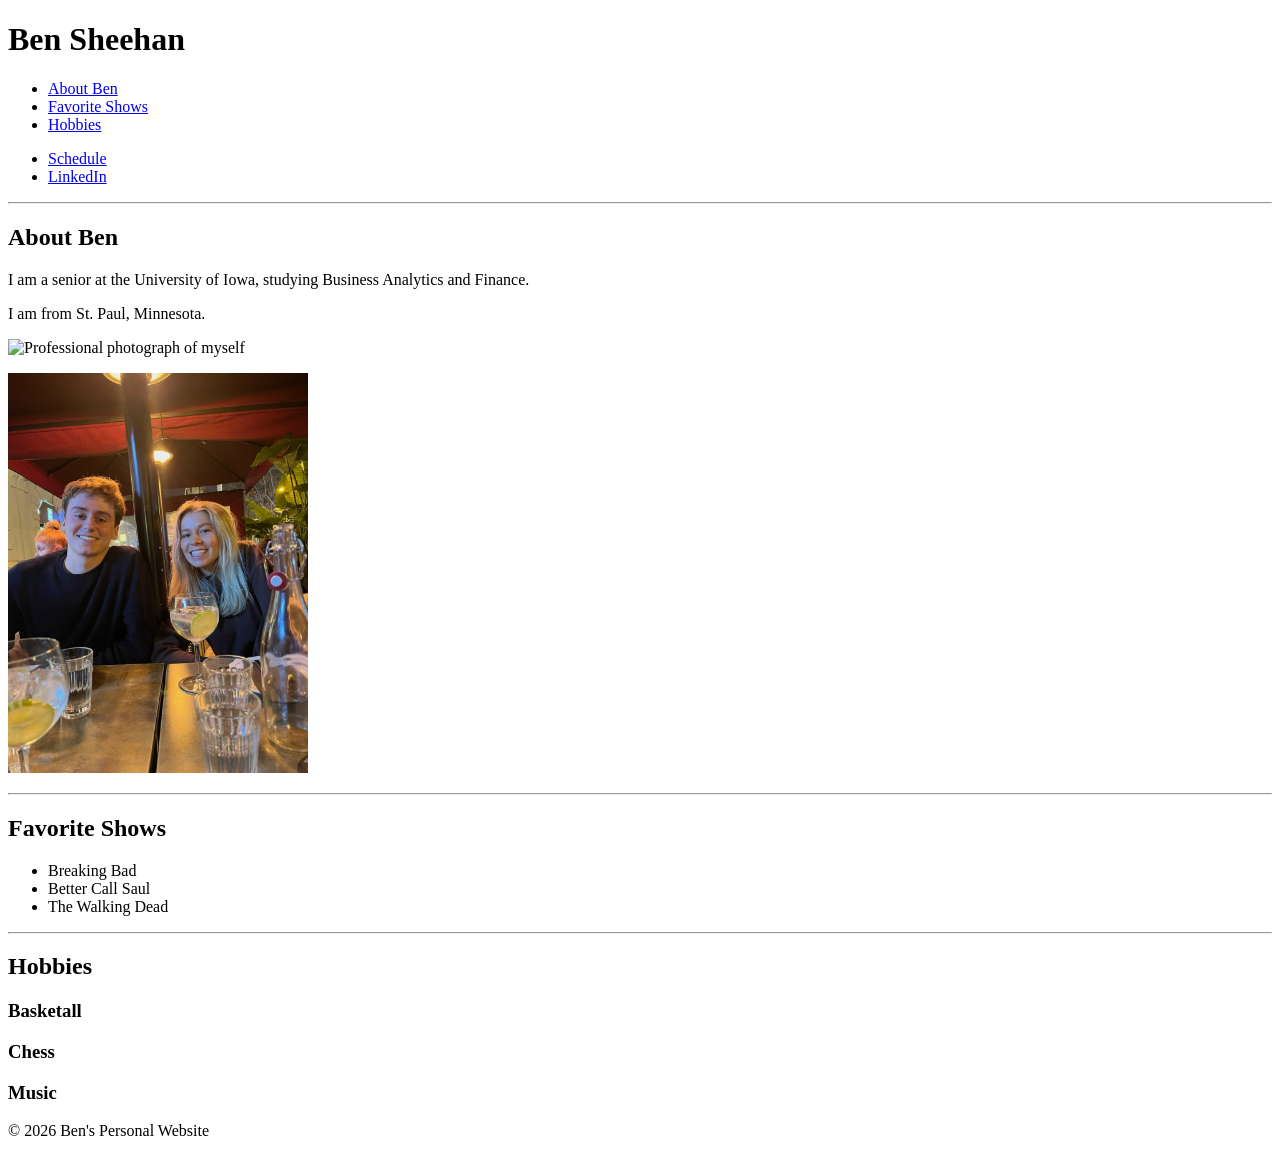
==== index.html @ 6356d8c1 "initial commit of index" ====
<!DOCTYPE html>
<html lang="en">
    <head>
        <meta charset="UTF-8">
        <meta name="viewport" content="width=device-width, initial-scale=1.0">
        <title>About Ben</title>
    </head>
    <body>
        <div class="container">
            <header>
                <h1>Ben Sheehan</h1>
            </header>
        <nav>
            <ul>
                <li> <a href="#about">About Ben</a> </li>
                <li> <a href="#shows">Favorite Shows</a> </li>
                <li> <a href="#hobbies">Hobbies</a> </li>
            </ul>
            <ul>
                <li>    <a href="schedule.html" target="_blank" rel="noopener noreferrer">Schedule</a>    </li>
                <li>    <a href="https://www.linkedin.com/in/benjamin-sheehan-a9486a279/"  target="_blank" rel="noopener noreferrer">LinkedIn</a>    </li>
            </ul>
        </nav>
        <main>
            <hr />
            <section>
                <h2 id="about">About Ben</h2>
                    <p>I am a senior at the University of Iowa, studying Business Analytics and Finance.</p>
                    <p>I am from St. Paul, Minnesota.</p>
                    <p>
                        <img src="Images/professional_pic.JPG" alt="Professional photograph of myself" width="200px" title="Professional Photograph">
                    </p>
                    <p>
                        <img src="Images/IMG_0265 copy.png" alt="Picture from Europe at dinner" width="300px" title="Picture from Europe">
                    </p>
            </section>
            <hr />
            <section>
                <h2 id="shows">Favorite Shows</h2>
                    <ul>
                        <li>Breaking Bad</li>
                        <li>Better Call Saul</li>
                        <li>The Walking Dead</li>
                    </ul>
            </section>
            <hr />
            <section>
                <h2 id="hobbies">Hobbies</h2>
                    <h3>Basketall</h3>
                    <h3>Chess</h3>
                    <h3>Music</h3>
            </section>
        </main>
        <footer>
            <p>&copy; 2026 Ben's Personal Website</p>
        </footer>
        </div>
    </body>
</html>
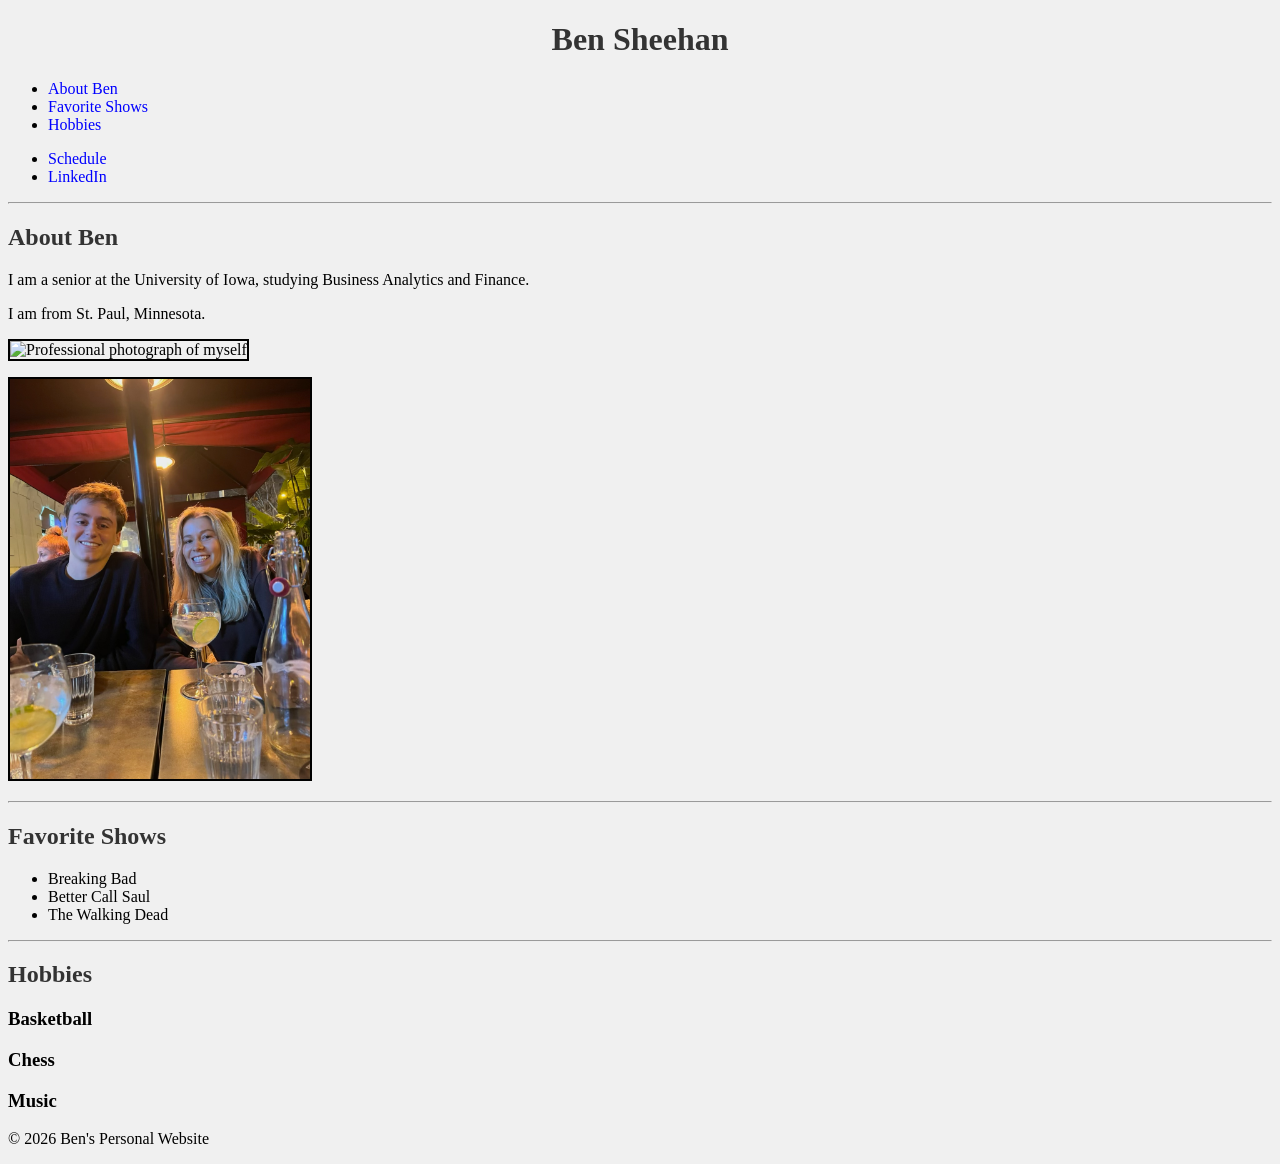
==== commit a3c831b6: "Update index.html" ====
--- a/index.html
+++ b/index.html
@@ -4,6 +4,7 @@
         <meta charset="UTF-8">
         <meta name="viewport" content="width=device-width, initial-scale=1.0">
         <title>About Ben</title>
+        <link rel="stylesheet" type="text/css" href="css/stylesheet.css">
     </head>
     <body>
         <div class="container">
@@ -22,7 +23,7 @@
             </ul>
         </nav>
         <main>
-            <hr />
+            <hr/>
             <section>
                 <h2 id="about">About Ben</h2>
                     <p>I am a senior at the University of Iowa, studying Business Analytics and Finance.</p>
@@ -34,7 +35,7 @@
                         <img src="Images/IMG_0265 copy.png" alt="Picture from Europe at dinner" width="300px" title="Picture from Europe">
                     </p>
             </section>
-            <hr />
+            <hr/>
             <section>
                 <h2 id="shows">Favorite Shows</h2>
                     <ul>
@@ -43,10 +44,10 @@
                         <li>The Walking Dead</li>
                     </ul>
             </section>
-            <hr />
+            <hr/>
             <section>
                 <h2 id="hobbies">Hobbies</h2>
-                    <h3>Basketall</h3>
+                    <h3>Basketball</h3>
                     <h3>Chess</h3>
                     <h3>Music</h3>
             </section>
--- a/css/stylesheet.css
+++ b/css/stylesheet.css
@@ -0,0 +1,43 @@
+body{background-color: #f0f0f0;}
+
+h1 {
+    color: #333;
+    text-align: center;
+}
+
+h2 {color:#333}
+
+img {border: 2px solid black;}
+
+a:link {
+    color: blue;
+    text-decoration: none;
+}
+
+a:visited {
+    color: blue;
+    text-decoration: none;
+}
+
+a:hover {
+    color: red;
+    text-decoration: underline;
+}
+
+a:active {
+    color: red;
+    text-decoration: underline;
+}
+
+#container {
+    width: 80%;
+    margin: 0 auto;
+    background-color: white;
+    padding: 20px;
+    border: 1px solid green;
+}
+
+.error {
+    color: red;
+    font-weight: bold;
+}
